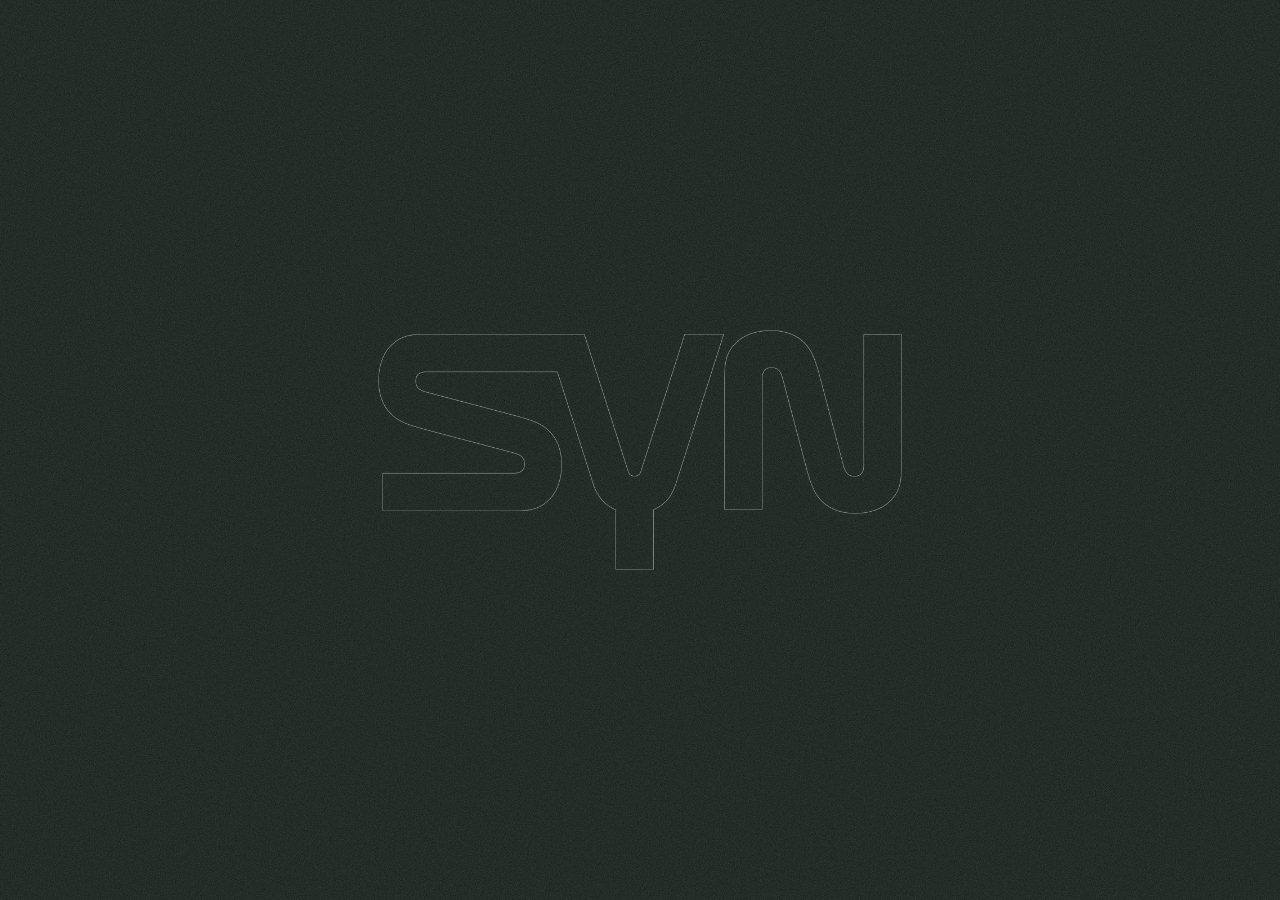
==== index.html @ c837f5ff "Add files via upload" ====
<!DOCTYPE html>
<html lang="en">
<head>
<meta charset="UTF-8">
<meta name="viewport" content="width=device-width, initial-scale=1.0, viewport-fit=cover">
<meta name="theme-color" content="#0a0906">
<title>SYN ZONE — independent print from the far side of the network</title>
<link rel="icon" href="assets/logo.png">
<meta name="description" content="SYN ZONE — independent print from the far side of the network.">
<link rel="preconnect" href="https://fonts.googleapis.com">
<link rel="preconnect" href="https://fonts.gstatic.com" crossorigin>
<link href="https://fonts.googleapis.com/css2?family=Fira+Code:wght@400;500;600;700&display=swap" rel="stylesheet">
<link rel="stylesheet" href="css/style.css">
</head>
<body>

  <div class="loader" id="loader" aria-hidden="true">
    <img class="loader-logo" id="loader-logo" src="assets/logo-thin.png" alt="SYN ZONE">
  </div>

  <div class="bg">
    <video autoplay muted loop playsinline webkit-playsinline="true" disablePictureInPicture disableRemotePlayback preload="auto">
      <source src="assets/hero-bg.mp4" type="video/mp4">
    </video>
  </div>

  <div class="stage">

    <div class="center">
      <div class="countdown reveal d3" id="countdown" aria-live="polite">
        <div class="cd-unit"><span class="cd-num" id="cd-d">00</span><span class="cd-label">Days</span></div>
        <span class="cd-sep">:</span>
        <div class="cd-unit"><span class="cd-num" id="cd-h">00</span><span class="cd-label">Hrs</span></div>
        <span class="cd-sep">:</span>
        <div class="cd-unit"><span class="cd-num" id="cd-m">00</span><span class="cd-label">Min</span></div>
        <span class="cd-sep">:</span>
        <div class="cd-unit"><span class="cd-num" id="cd-s">00</span><span class="cd-label">Sec</span></div>
      </div>
      <p class="cd-date reveal d3">01/01/27 — 12:00</p>
    </div>

    <div class="remind-wrap reveal d3">
      <button class="remind-btn" id="remind" type="button">Remind me</button>
    </div>

    <footer class="bottom reveal d3">
      <nav class="social">
        <a href="#">Instagram</a>
        <a href="#">Journal</a>
      </nav>
    </footer>

  </div>

<script src="js/main.js"></script>
</body>
</html>
---- css/style.css ----
:root{
  --paper:#eceae3;
  --ink:#141310;
  --ink-soft:#c9c6bc;
  --measure:64ch;
  --font-mono:'Fira Code',ui-monospace,SFMono-Regular,Menlo,Monaco,Consolas,monospace;
}
*{margin:0;padding:0;box-sizing:border-box}

html,body{
  height:100%;
  height:100dvh;
  overflow:hidden;
  overscroll-behavior:none;
  touch-action:pan-x pan-y;
}
html{-webkit-font-smoothing:antialiased;text-rendering:optimizeLegibility}
body{
  background:#0a0906;
  color:var(--paper);
  font-family:var(--font-mono);
  font-size:16px;line-height:1.5;
}
@supports (-webkit-touch-callout:none){
  html,body{ height:-webkit-fill-available; }
}

/* ---------- video background ---------- */
.bg{
  position:fixed;inset:0;z-index:0;
  width:100%;height:100%;
  overflow:hidden;
  background:#0a0906;
}
.bg video{
  position:absolute;inset:0;
  width:100%;height:100%;
  object-fit:cover;
}
.bg::after{
  content:"";position:absolute;inset:0;
  background:
    linear-gradient(180deg, rgba(10,9,6,.55) 0%, rgba(10,9,6,.15) 30%, rgba(10,9,6,.25) 70%, rgba(10,9,6,.7) 100%);
}

/* faint print grain over everything */
body::after{
  content:"";position:fixed;inset:0;z-index:3;pointer-events:none;
  opacity:.06;mix-blend-mode:overlay;
  background-image:url("data:image/svg+xml,%3Csvg xmlns='http://www.w3.org/2000/svg'%3E%3Cfilter id='n'%3E%3CfeTurbulence type='fractalNoise' baseFrequency='0.9' numOctaves='2' stitchTiles='stitch'/%3E%3C/filter%3E%3Crect width='100%25' height='100%25' filter='url(%23n)'/%3E%3C/svg%3E");
}

a{color:inherit;text-decoration:none}

/* ---------- loading screen ---------- */
.loader{
  position:fixed;inset:0;z-index:50;
  background-color:#232a26;
  background-image:url('../assets/background.png');
  background-size:cover;background-position:center;background-repeat:no-repeat;
  display:flex;align-items:center;justify-content:center;
  transition:opacity .6s ease;
}
.loader-logo{
  width:clamp(220px,55vw,560px);height:auto;
}
.loader.hide{
  opacity:0;pointer-events:none;
}
@media (prefers-reduced-motion:reduce){
  .loader{transition:none}
}

.remind-wrap{
  position:absolute;z-index:2;
  top:76%;left:0;right:0;
  transform:translateY(-50%);
  display:flex;flex-direction:column;align-items:center;gap:8px;
}

.stage{
  position:relative;z-index:2;
  height:100%;
  display:flex;flex-direction:column;
  padding:calc(clamp(16px,3vh,40px) + env(safe-area-inset-top)) calc(clamp(20px,4vw,56px) + env(safe-area-inset-right)) calc(clamp(16px,3vh,40px) + env(safe-area-inset-bottom)) calc(clamp(20px,4vw,56px) + env(safe-area-inset-left));
}

/* ---------- center ---------- */
.center{
  flex:1;
  min-height:0;
  display:flex;flex-direction:column;align-items:center;justify-content:center;
  text-align:center;
  gap:clamp(6px,1.2vmin,12px);
  transform:translateY(clamp(12px,3vh,32px));
}
.tagline{
  max-width:38ch;font-size:clamp(14px,1.6vw,17px);line-height:1.5;
  color:var(--ink-soft);
}

/* ---------- countdown ---------- */
.countdown{
  display:flex;align-items:baseline;gap:clamp(6px,1.3vmin,13px);
  font-family:var(--font-mono);
}
.cd-unit{display:flex;flex-direction:column;align-items:center;gap:3px}
.cd-num{
  font-weight:600;letter-spacing:.12em;font-variant-numeric:tabular-nums;
  font-size:clamp(8px,1.7vmin,11px);line-height:1;color:var(--paper);
  padding-left:.12em; /* optically re-center the opened tracking */
}
.cd-label{
  font-family:var(--font-mono);font-weight:500;
  font-size:clamp(5px,1.1vmin,5.5px);letter-spacing:.16em;text-transform:uppercase;color:var(--ink-soft);
}
.cd-sep{
  font-weight:600;font-size:clamp(7px,1.4vmin,9px);color:var(--paper);
  transform:translateY(-2px);
}
.cd-date{
  font-family:var(--font-mono);font-weight:500;
  font-size:clamp(6px,1.5vmin,8px);letter-spacing:.08em;text-transform:uppercase;color:var(--ink-soft);
}

.remind-btn{
  border:0.2px solid var(--paper);background:transparent;color:var(--paper);
  font-family:var(--font-mono);font-weight:600;font-size:clamp(9px,1.8vmin,11px);letter-spacing:.12em;
  text-transform:uppercase;
  padding:clamp(9px,1.5vmin,12px) clamp(20px,3.4vmin,28px);cursor:pointer;
  -webkit-tap-highlight-color:transparent;touch-action:manipulation;
  transition:background .18s,color .18s,border-color .18s,transform .05s;
}
.remind-btn:hover{background:var(--paper);border-color:var(--paper);color:var(--ink)}
.remind-btn:active{transform:translateY(1px)}
.remind-btn.done{border-color:var(--paper);color:var(--paper);background:transparent}

/* ---------- bottom bar ---------- */
.bottom{
  flex-shrink:0;
  display:flex;align-items:flex-end;justify-content:flex-end;gap:24px;
  font-size:clamp(11px,2.6vmin,12px);color:var(--ink-soft);
}
.bottom .social{display:flex;gap:20px;flex-shrink:0}
.bottom .social a{padding:6px 0;display:inline-block}
.bottom .social a:hover{color:var(--paper)}
.scroll-hint{display:none}

/* ---------- load reveal (single moment) ---------- */
.reveal{opacity:0;transform:translateY(10px)}
.revealed .reveal{opacity:1;transform:none;transition:opacity .8s ease,transform .8s cubic-bezier(.2,.8,.2,1)}
.revealed .reveal.d1{transition-delay:.05s}
.revealed .reveal.d2{transition-delay:.18s}
.revealed .reveal.d3{transition-delay:.32s}

:focus-visible{outline:2px solid var(--paper);outline-offset:3px}

@media (max-width:640px){
  .bottom{flex-direction:column;align-items:flex-end;gap:14px}
  .bottom .social{gap:16px}
}

@media (prefers-reduced-motion:reduce){
  .reveal{opacity:1;transform:none;transition:none!important}
}
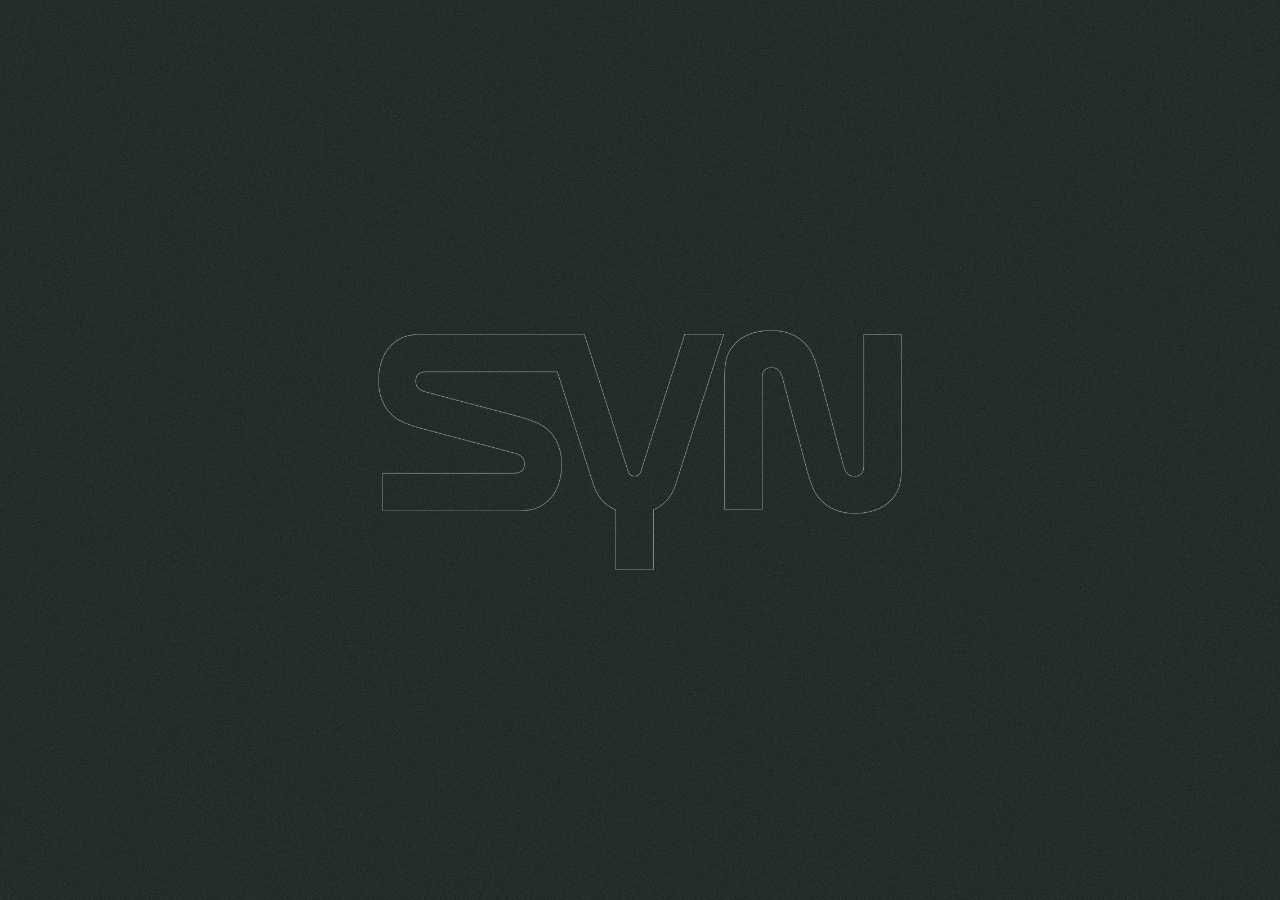
==== commit b4e3c7cb: "Update index.html" ====
--- a/index.html
+++ b/index.html
@@ -3,9 +3,9 @@
 <head>
 <meta charset="UTF-8">
 <meta name="viewport" content="width=device-width, initial-scale=1.0, viewport-fit=cover">
-<meta name="theme-color" content="#0a0906">
+<meta name="theme-color" content="#70653E">
 <title>SYN ZONE — independent print from the far side of the network</title>
-<link rel="icon" href="assets/logo.png">
+<link rel="icon" href="assets/favicon.png">
 <meta name="description" content="SYN ZONE — independent print from the far side of the network.">
 <link rel="preconnect" href="https://fonts.googleapis.com">
 <link rel="preconnect" href="https://fonts.gstatic.com" crossorigin>
@@ -18,29 +18,29 @@
     <img class="loader-logo" id="loader-logo" src="assets/logo-thin.png" alt="SYN ZONE">
   </div>
 
-  <div class="bg">
-    <video autoplay muted loop playsinline webkit-playsinline="true" disablePictureInPicture disableRemotePlayback preload="auto">
-      <source src="assets/hero-bg.mp4" type="video/mp4">
-    </video>
-  </div>
-
   <div class="stage">
 
-    <div class="center">
-      <div class="countdown reveal d3" id="countdown" aria-live="polite">
-        <div class="cd-unit"><span class="cd-num" id="cd-d">00</span><span class="cd-label">Days</span></div>
-        <span class="cd-sep">:</span>
-        <div class="cd-unit"><span class="cd-num" id="cd-h">00</span><span class="cd-label">Hrs</span></div>
-        <span class="cd-sep">:</span>
-        <div class="cd-unit"><span class="cd-num" id="cd-m">00</span><span class="cd-label">Min</span></div>
-        <span class="cd-sep">:</span>
-        <div class="cd-unit"><span class="cd-num" id="cd-s">00</span><span class="cd-label">Sec</span></div>
+    <div class="bg">
+      <video autoplay muted loop playsinline webkit-playsinline="true" disablePictureInPicture disableRemotePlayback preload="auto">
+        <source src="assets/hero-bg-2.mp4" type="video/mp4">
+      </video>
+
+      <div class="center">
+        <div class="countdown reveal d3" id="countdown" aria-live="polite">
+          <div class="cd-unit"><span class="cd-num" id="cd-d">00</span><span class="cd-label">Days</span></div>
+          <span class="cd-sep">:</span>
+          <div class="cd-unit"><span class="cd-num" id="cd-h">00</span><span class="cd-label">Hrs</span></div>
+          <span class="cd-sep">:</span>
+          <div class="cd-unit"><span class="cd-num" id="cd-m">00</span><span class="cd-label">Min</span></div>
+          <span class="cd-sep">:</span>
+          <div class="cd-unit"><span class="cd-num" id="cd-s">00</span><span class="cd-label">Sec</span></div>
+        </div>
+        <p class="cd-date reveal d3">01/01/27 — 12:00</p>
       </div>
-      <p class="cd-date reveal d3">01/01/27 — 12:00</p>
-    </div>
 
-    <div class="remind-wrap reveal d3">
-      <button class="remind-btn" id="remind" type="button">Remind me</button>
+      <div class="remind-wrap reveal d3">
+        <button class="remind-btn" id="remind" type="button">Remind me</button>
+      </div>
     </div>
 
     <footer class="bottom reveal d3">
--- a/css/style.css
+++ b/css/style.css
@@ -10,6 +10,7 @@
 html,body{
   height:100%;
   height:100dvh;
+  height:var(--app-height, 100dvh);
   overflow:hidden;
   overscroll-behavior:none;
   touch-action:pan-x pan-y;
@@ -21,14 +22,11 @@
   font-family:var(--font-mono);
   font-size:16px;line-height:1.5;
 }
-@supports (-webkit-touch-callout:none){
-  html,body{ height:-webkit-fill-available; }
-}
-
 /* ---------- video background ---------- */
 .bg{
   position:fixed;inset:0;z-index:0;
   width:100%;height:100%;
+  height:var(--app-height, 100%);
   overflow:hidden;
   background:#0a0906;
 }
@@ -37,12 +35,6 @@
   width:100%;height:100%;
   object-fit:cover;
 }
-.bg::after{
-  content:"";position:absolute;inset:0;
-  background:
-    linear-gradient(180deg, rgba(10,9,6,.55) 0%, rgba(10,9,6,.15) 30%, rgba(10,9,6,.25) 70%, rgba(10,9,6,.7) 100%);
-}
-
 /* faint print grain over everything */
 body::after{
   content:"";position:fixed;inset:0;z-index:3;pointer-events:none;
@@ -107,7 +99,7 @@
 .cd-unit{display:flex;flex-direction:column;align-items:center;gap:3px}
 .cd-num{
   font-weight:600;letter-spacing:.12em;font-variant-numeric:tabular-nums;
-  font-size:clamp(8px,1.7vmin,11px);line-height:1;color:var(--paper);
+  font-size:clamp(10px,2vmin,13px);line-height:1;color:var(--paper);
   padding-left:.12em; /* optically re-center the opened tracking */
 }
 .cd-label{
@@ -125,7 +117,7 @@
 
 .remind-btn{
   border:0.2px solid var(--paper);background:transparent;color:var(--paper);
-  font-family:var(--font-mono);font-weight:600;font-size:clamp(9px,1.8vmin,11px);letter-spacing:.12em;
+  font-family:var(--font-mono);font-weight:600;font-size:clamp(10px,2vmin,13px);letter-spacing:.12em;
   text-transform:uppercase;
   padding:clamp(9px,1.5vmin,12px) clamp(20px,3.4vmin,28px);cursor:pointer;
   -webkit-tap-highlight-color:transparent;touch-action:manipulation;
